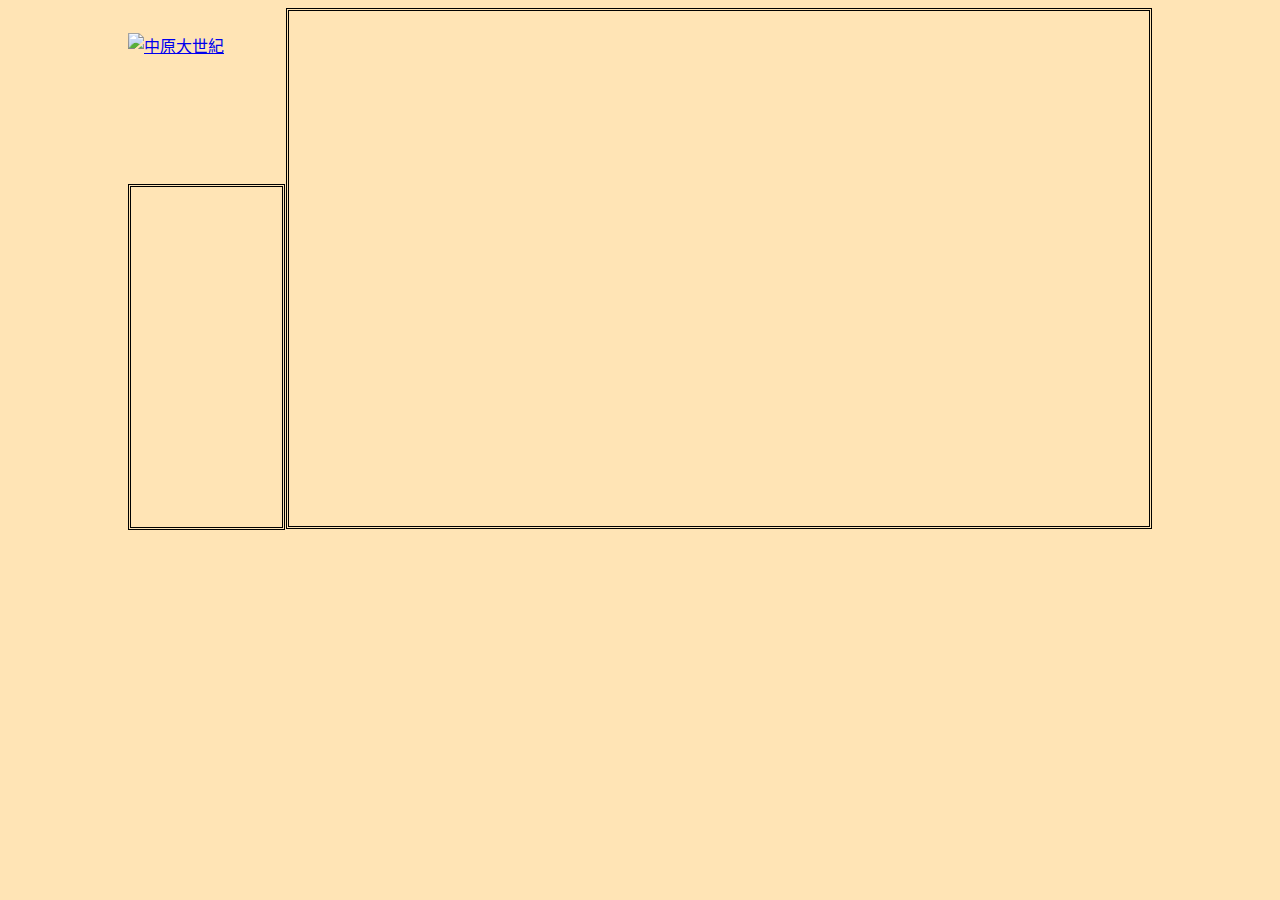
==== index.html @ 0780083a "Add files via upload" ====
<!DOCTYPE html>
<html lang="zh-tw">
<head>
	<meta charset="UTF-8">
	<title>中原大世紀</title>
	<style rel="stylesheet" type="text/css">
		 body{background-color: #FFE4B5;}
		.inDiv {
                   margin:0 auto;
                   width:1024px;
                   height:768px;
               }

        .inoneDiv {
                   margin-top:0;
                   width:1024px;
                   height:515px;
                 }

        .inoneDiv .funcButtonDiv {
                    display:block;
                    float:left;
                    width:151px;
                    height:515px;
                    background-size: 151px 515px;
                 }

        .inoneDiv .funcButtonDiv .logoDiv {
                    margin :25px auto auto auto;
                    width:151px;
                    height:151px;
                  }

        .inoneDiv .funcButtonDiv .linkDiv {
                    margin :0px auto auto auto;
                    padding : 0 0 0 0;
                    width:151px;
                    height: 340px;
                    border-style: double;
                    border-width: : 3px;
                  }

        .inoneDiv .LoginAreaDiv {
                     width:860px;
                     height:515px;
                     display:block;
                     float:right;
                     background-image: url('assets/images/hkn666.png');
                     background-size: all;
                     border-style: double;
                     border-width: : 3px;
                   }
        .inPrinciple{font-size: 30px;line-height: 84px;color: #000000;}
        .myDiv {
                    width: 840px;
                    height: 490px;
                    margin: 20px auto;
                    background-size: all;
                    background-position: center;
                    -webkit-animation-name: 'loop';
                    -webkit-animation-duration: 30s;
                    -webkit-animation-iteration-count: infinite;
                }
                 @-webkit-keyframes "loop"{
                 12% {background: url(assets/images/k002.jpg) no-repeat;background-position: center;}
                 24% {background: url(assets/images/k002.jpg) no-repeat;background-position: right;}
                 36% {background: url(assets/images/k003.jpg) no-repeat;background-position: center;}
                 48% {background: url(assets/images/k004.jpg) no-repeat;background-position: left;}
                 60% {background: url(assets/images/k005.jpg) no-repeat;background-position: center;}
                 72% {background: url(assets/images/k006.jpg) no-repeat;background-position: right;}
                 84% {background: url(assets/images/k007.jpg) no-repeat;background-position: center;}
                 96% {background: url(assets/images/k008.jpg) no-repeat;background-position: left;}
                 100% {background: url(assets/images/k002.jpg) no-repeat;background-position: center;}
               }
        .fourpic{overflow:hidden;}
        .fourpic img{transform:scale(1,1);transition: all 1s ease-out;}
        .fourpic img:hover{transform:scale(1.2,1.2);}
	</style>
</head>
<body>
	<div class="inDiv">
		<div class="inoneDiv">
            <div class="funcButtonDiv">
                <div class="logoDiv">
                    <div class="fourpic"><a href="https://wuyuan0408.github.io/"><img src="assets/images/logo.png" alt="中原大世紀" width="151px"></a></div>
                </div>
                <div class="linkDiv">
                    <br><br><br>
                    <div class="fourpic"><a href="pages/in001.html"><img  src="assets/images/m001.png" alt="" width="151px"></a></div><br>
                    <div class="fourpic"><a href="pages/in002.html"><img  src="assets/images/m002.png" alt="" width="151px"></a></div><br>
                    <div class="fourpic"><a href="pages/in003.html"><img  src="assets/images/m003.png" alt="" width="151px"></a></div><br>
                    <div class="fourpic"><a href="pages/in004.html"><img  src="assets/images/m004.png" alt="" width="151px"></a></div><br>
                    <div class="fourpic"><a href="pages/in005.html"><img  src="assets/images/m005.png" alt="" width="151px"></a></div><br>
                </div>
            </div>   
            <div class="LoginAreaDiv">
               <div class="myDiv"></div>
		    </div>
		</div>
	</div>
</body>
</html>
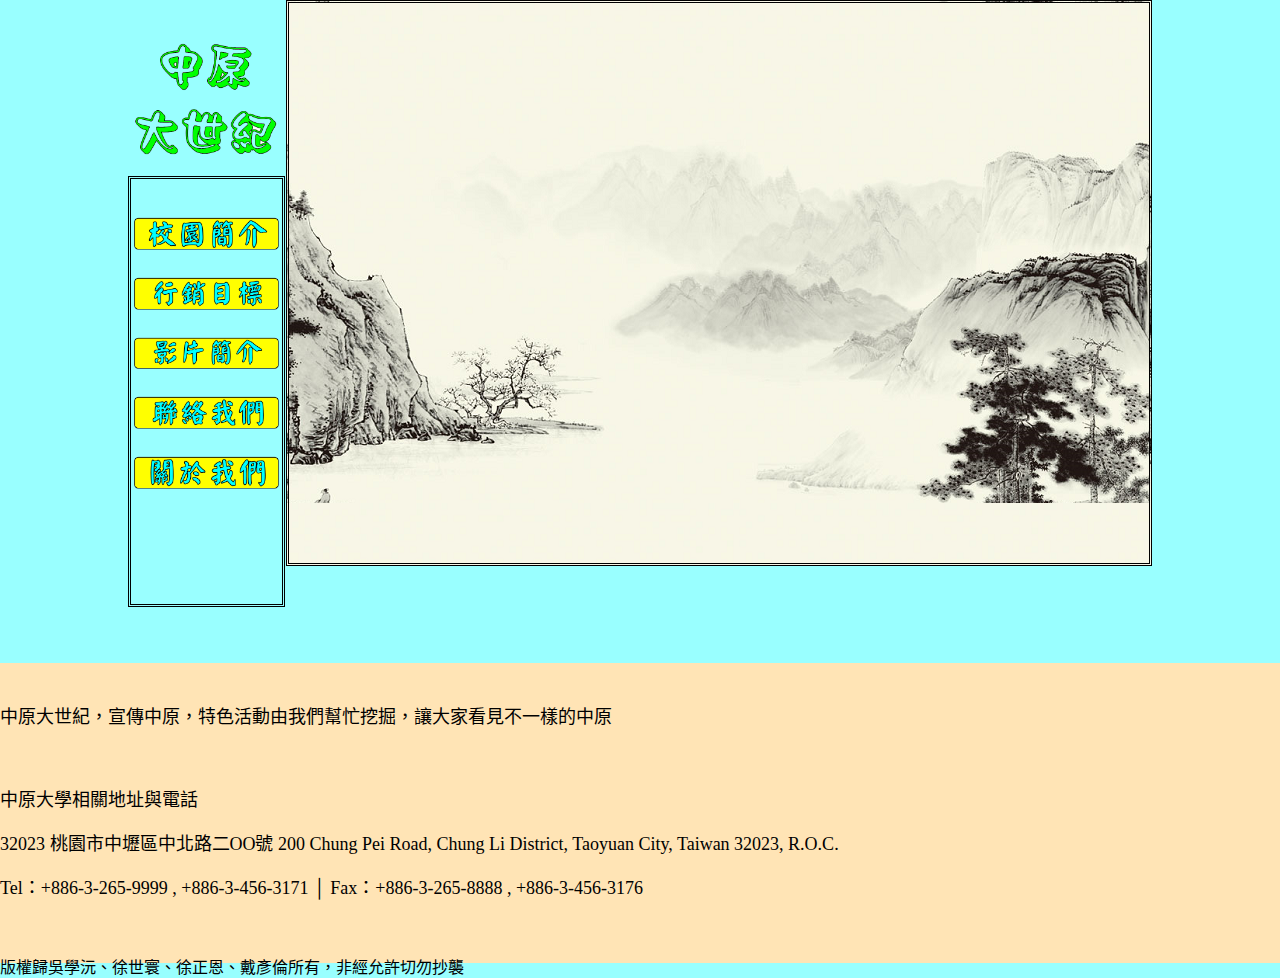
==== commit 0df691af: "Add files via upload" ====
--- a/index.html
+++ b/index.html
@@ -4,53 +4,70 @@
 	<meta charset="UTF-8">
 	<title>中原大世紀</title>
 	<style rel="stylesheet" type="text/css">
-		 body{background-color: #FFE4B5;}
-		.inDiv {
+		 body{background-color: #99FFFF;margin:0;}
+         
+		.inDiv { 
                    margin:0 auto;
                    width:1024px;
-                   height:768px;
+                   height:645px;
+                   /*主視窗架構 吳學沅編輯*/
                }
-
-        .inoneDiv {
+         
+        .inoneDiv {  
                    margin-top:0;
                    width:1024px;
-                   height:515px;
+                   height:600px;
+                   /*主視窗第一層主架構 吳學沅編輯*/
                  }
-
-        .inoneDiv .funcButtonDiv {
+         
+        .inoneDiv .funcButtonDiv {  
                     display:block;
                     float:left;
                     width:151px;
-                    height:515px;
+                    height:600px;
                     background-size: 151px 515px;
+                    /*主視窗第一層左架構 吳學沅編輯*/
                  }
-
-        .inoneDiv .funcButtonDiv .logoDiv {
+         
+        .inoneDiv .funcButtonDiv .logoDiv {   
                     margin :25px auto auto auto;
                     width:151px;
                     height:151px;
+                    /*主視窗第一層左架構的上商標 吳學沅編輯*/
                   }
 
         .inoneDiv .funcButtonDiv .linkDiv {
                     margin :0px auto auto auto;
                     padding : 0 0 0 0;
                     width:151px;
-                    height: 340px;
+                    height: 425px;
                     border-style: double;
                     border-width: : 3px;
+                    /*主視窗第一層左架構的下選單 吳學沅編輯*/
                   }
 
         .inoneDiv .LoginAreaDiv {
                      width:860px;
-                     height:515px;
+                     height:560px;
                      display:block;
                      float:right;
                      background-image: url('assets/images/hkn666.png');
                      background-size: all;
                      border-style: double;
                      border-width: : 3px;
+                     /*主視窗第一層右架構的主要內容架構 吳學沅編輯*/
                    }
-        .inPrinciple{font-size: 30px;line-height: 84px;color: #000000;}
+        .intwoDiv{ /*主視窗底層的主要內容架構 吳學沅編輯*/
+                     margin: 0; 
+                     padding: 0;
+                     border: 0;
+                     background-color:#FFE4B5;
+                     width:100%;
+                     height:300px;
+                     font-size:18px;
+                     font-family:"標楷體";
+                     text-align: left;}
+        /*首頁投影片輪播畫面 吳學沅編輯*/
         .myDiv {
                     width: 840px;
                     height: 490px;
@@ -62,16 +79,17 @@
                     -webkit-animation-iteration-count: infinite;
                 }
                  @-webkit-keyframes "loop"{
-                 12% {background: url(assets/images/k002.jpg) no-repeat;background-position: center;}
-                 24% {background: url(assets/images/k002.jpg) no-repeat;background-position: right;}
-                 36% {background: url(assets/images/k003.jpg) no-repeat;background-position: center;}
-                 48% {background: url(assets/images/k004.jpg) no-repeat;background-position: left;}
-                 60% {background: url(assets/images/k005.jpg) no-repeat;background-position: center;}
-                 72% {background: url(assets/images/k006.jpg) no-repeat;background-position: right;}
-                 84% {background: url(assets/images/k007.jpg) no-repeat;background-position: center;}
-                 96% {background: url(assets/images/k008.jpg) no-repeat;background-position: left;}
+                 0% {background: url(assets/images/k002.jpg) no-repeat;background-position: center;}
+                 13% {background: url(assets/images/k002.jpg) no-repeat;background-position: right;}
+                 26% {background: url(assets/images/k003.jpg) no-repeat;background-position: center;}
+                 39% {background: url(assets/images/k004.jpg) no-repeat;background-position: left;}
+                 52% {background: url(assets/images/k005.jpg) no-repeat;background-position: center;}
+                 65% {background: url(assets/images/k006.jpg) no-repeat;background-position: right;}
+                 78% {background: url(assets/images/k007.jpg) no-repeat;background-position: center;}
+                 91% {background: url(assets/images/k008.jpg) no-repeat;background-position: left;}
                  100% {background: url(assets/images/k002.jpg) no-repeat;background-position: center;}
                }
+         /*讓圖片移動的CSS 吳學沅編輯*/
         .fourpic{overflow:hidden;}
         .fourpic img{transform:scale(1,1);transition: all 1s ease-out;}
         .fourpic img:hover{transform:scale(1.2,1.2);}
@@ -85,12 +103,13 @@
                     <div class="fourpic"><a href="https://wuyuan0408.github.io/"><img src="assets/images/logo.png" alt="中原大世紀" width="151px"></a></div>
                 </div>
                 <div class="linkDiv">
-                    <br><br><br>
+                    <br><br>
                     <div class="fourpic"><a href="pages/in001.html"><img  src="assets/images/m001.png" alt="" width="151px"></a></div><br>
                     <div class="fourpic"><a href="pages/in002.html"><img  src="assets/images/m002.png" alt="" width="151px"></a></div><br>
                     <div class="fourpic"><a href="pages/in003.html"><img  src="assets/images/m003.png" alt="" width="151px"></a></div><br>
                     <div class="fourpic"><a href="pages/in004.html"><img  src="assets/images/m004.png" alt="" width="151px"></a></div><br>
                     <div class="fourpic"><a href="pages/in005.html"><img  src="assets/images/m005.png" alt="" width="151px"></a></div><br>
+                    <div class="fourpic"><a href="https://jeremy641.github.io/CYCULIFESGAME/index.html"><img  src="assets/images/m006.png" alt="" width="151px"></a></div><br>
                 </div>
             </div>   
             <div class="LoginAreaDiv">
@@ -98,5 +117,14 @@
 		    </div>
 		</div>
 	</div>
+    <div><br></div>
+    <div class="intwoDiv">
+        <br>
+        <p>中原大世紀，宣傳中原，特色活動由我們幫忙挖掘，讓大家看見不一樣的中原</p><br>
+        <p>中原大學相關地址與電話</p>
+        <p>32023 桃園市中壢區中北路二OO號 200 Chung Pei Road, Chung Li District, Taoyuan City, Taiwan 32023, R.O.C.</p>
+        <p>Tel：+886-3-265-9999 , +886-3-456-3171 │ Fax：+886-3-265-8888 , +886-3-456-3176</p><br>
+        <p style="font-size:16px;">版權歸吳學沅、徐世寰、徐正恩、戴彥倫所有，非經允許切勿抄襲</p>
+    </div>
 </body>
 </html>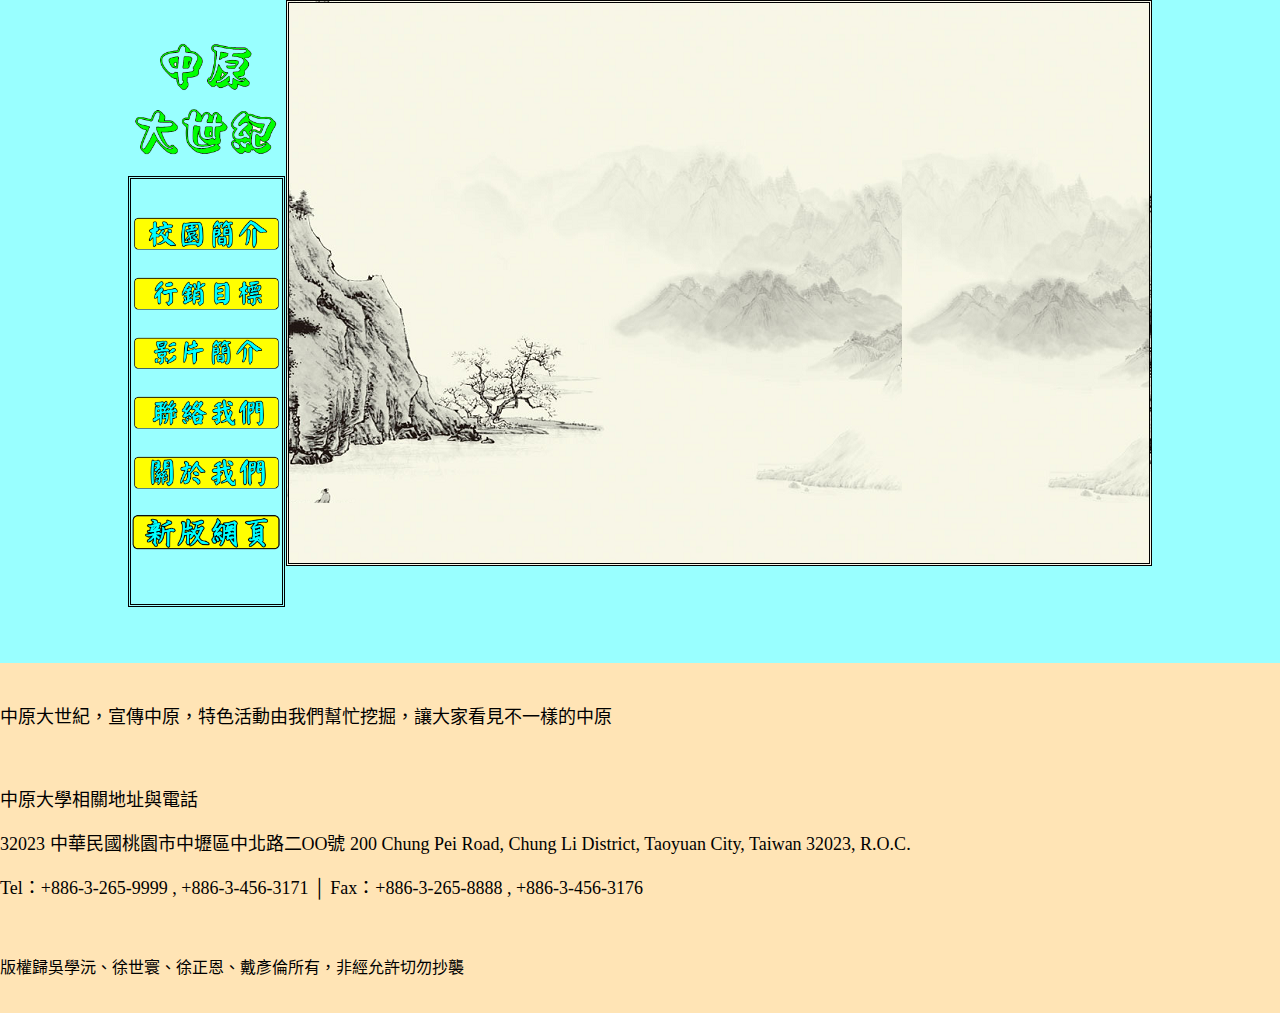
==== commit c1e700c4: "Add files via upload" ====
--- a/index.html
+++ b/index.html
@@ -63,7 +63,7 @@
                      border: 0;
                      background-color:#FFE4B5;
                      width:100%;
-                     height:300px;
+                     height:350px;
                      font-size:18px;
                      font-family:"標楷體";
                      text-align: left;}
@@ -122,7 +122,7 @@
         <br>
         <p>中原大世紀，宣傳中原，特色活動由我們幫忙挖掘，讓大家看見不一樣的中原</p><br>
         <p>中原大學相關地址與電話</p>
-        <p>32023 桃園市中壢區中北路二OO號 200 Chung Pei Road, Chung Li District, Taoyuan City, Taiwan 32023, R.O.C.</p>
+        <p>32023 中華民國桃園市中壢區中北路二OO號 200 Chung Pei Road, Chung Li District, Taoyuan City, Taiwan 32023, R.O.C.</p>
         <p>Tel：+886-3-265-9999 , +886-3-456-3171 │ Fax：+886-3-265-8888 , +886-3-456-3176</p><br>
         <p style="font-size:16px;">版權歸吳學沅、徐世寰、徐正恩、戴彥倫所有，非經允許切勿抄襲</p>
     </div>
